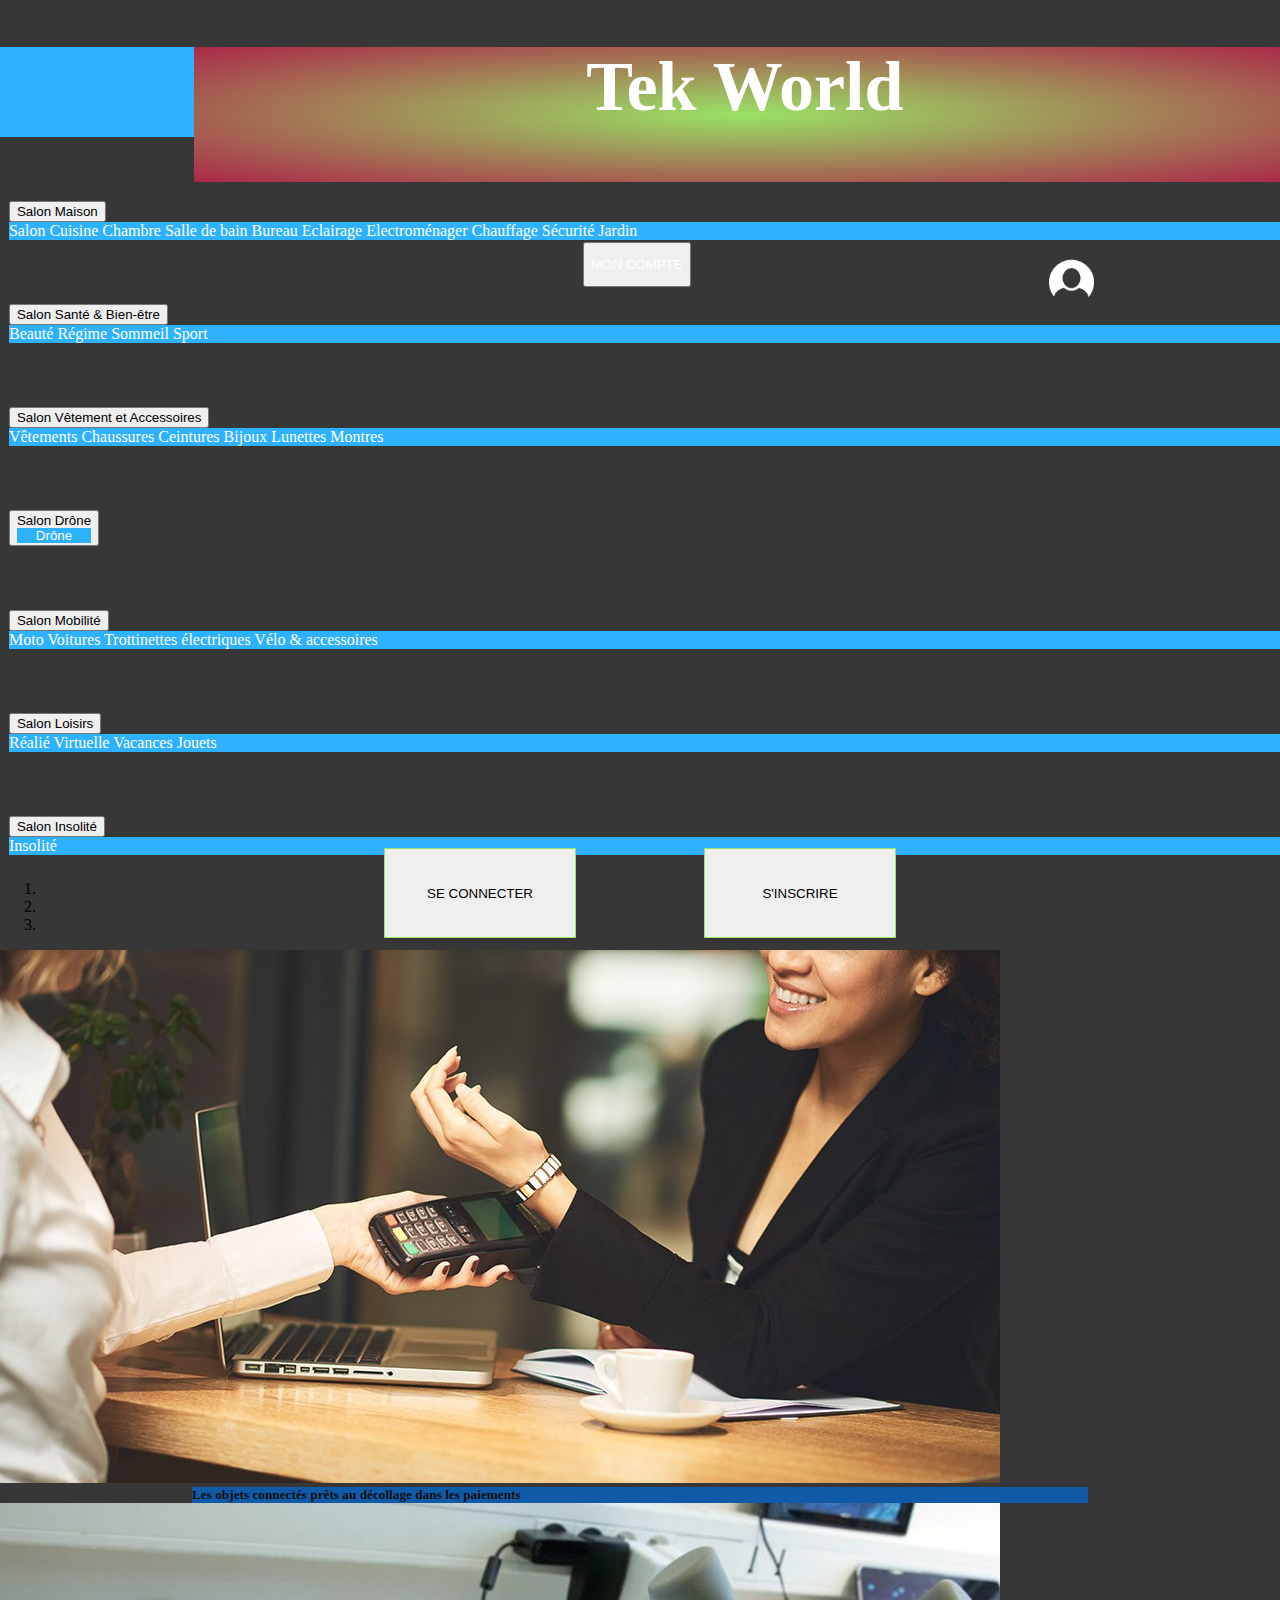
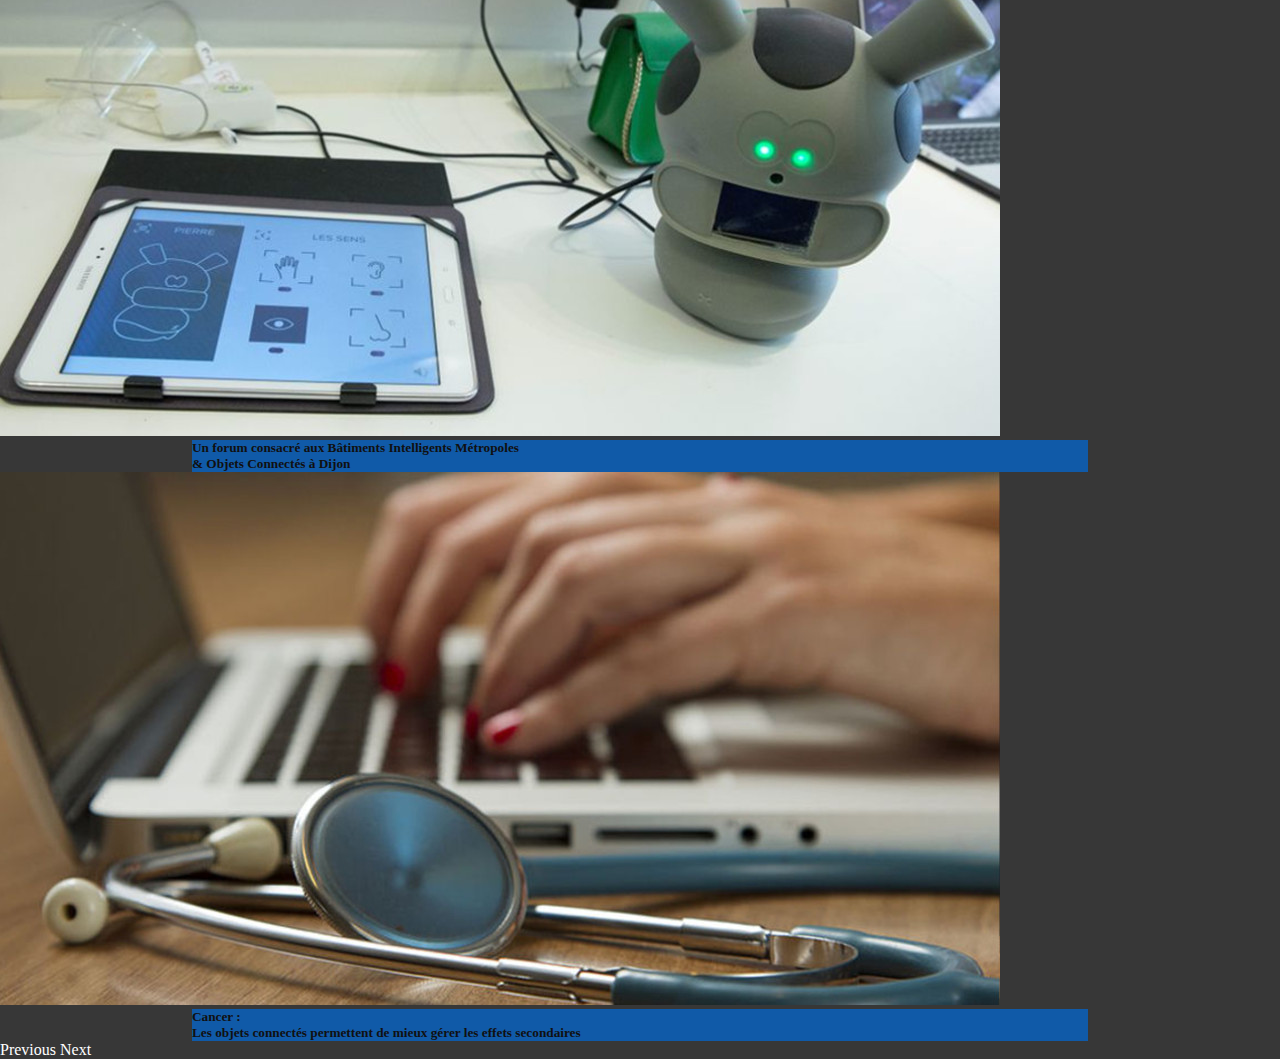
==== index.html @ 15bda7d1 "modif" ====
<!DOCTYPE html>
<html lang="en" dir="ltr">
  <head>
    <meta charset="utf-8">
    <link rel="stylesheet" href="https://stackpath.bootstrapcdn.com/bootstrap/4.1.1/css/bootstrap.min.css" integrity="sha384-WskhaSGFgHYWDcbwN70/dfYBj47jz9qbsMId/iRN3ewGhXQFZCSftd1LZCfmhktB" crossorigin="anonymous">
    <link rel="stylesheet" href="index.css">
    <title>Tek World</title>
  </head>
  <body>


    <div class="grid">
      <div class="row">
        <h1 class="logo"><a href="file:///home/simplon/Documents/formation/forum/index.html">Tek World</a></h1>
        <button type="button" class="btn btn-link barre">MON COMPTE</button>
        <img src="user-icon.png" class="user-icon">
      </div>


      <div class="btn-group">
        <button type="button" class="btn btn-primary dropdown-toggle" data-toggle="dropdown" aria-haspopup="true" aria-expanded="false">
          Salon Maison
        </button>
        <div class="dropdown-menu">
          <a class="dropdown-item" href="#">Salon</a>
          <a class="dropdown-item" href="#">Cuisine</a>
          <a class="dropdown-item" href="#">Chambre</a>
          <a class="dropdown-item" href="#">Salle de bain</a>
          <a class="dropdown-item" href="#">Bureau Eclairage</a>
          <a class="dropdown-item" href="#">Electroménager</a>
          <a class="dropdown-item" href="#">Chauffage</a>
          <a class="dropdown-item" href="#">Sécurité</a>
          <a class="dropdown-item" href="#">Jardin</a>
        </div>
      </div>
      <div class="btn-group">
        <button type="button" class="btn btn-primary dropdown-toggle" data-toggle="dropdown" aria-haspopup="true" aria-expanded="false">
          Salon Santé & Bien-être
        </button>
        <div class="dropdown-menu">
          <a class="dropdown-item" href="#">Beauté</a>
          <a class="dropdown-item" href="#">Régime</a>
          <a class="dropdown-item" href="#">Sommeil</a>
          <a class="dropdown-item" href="#">Sport</a>
        </div>
      </div>
      <div class="btn-group">
        <button type="button" class="btn btn-primary dropdown-toggle" data-toggle="dropdown" aria-haspopup="true" aria-expanded="false">
          Salon Vêtement et Accessoires
        </button>
        <div class="dropdown-menu">
          <a class="dropdown-item" href="#">Vêtements</a>
          <a class="dropdown-item" href="#">Chaussures</a>
          <a class="dropdown-item" href="#">Ceintures</a>
          <a class="dropdown-item" href="#">Bijoux</a>
          <a class="dropdown-item" href="#">Lunettes</a>
          <a class="dropdown-item" href="#">Montres</a>
        </div>
      </div>
      <div class="btn-group">
        <button type="button" class="btn btn-primary dropdown-toggle" data-toggle="dropdown" aria-haspopup="true" aria-expanded="false">
          Salon Drône
        <div class="dropdown-menu">
          <a class="dropdown-item" href="#">Drône</a>
        </div>
      </div>
      <div class="btn-group">
        <button type="button" class="btn btn-primary dropdown-toggle" data-toggle="dropdown" aria-haspopup="true" aria-expanded="false">
          Salon Mobilité
        </button>
        <div class="dropdown-menu">
          <a class="dropdown-item" href="#">Moto</a>
          <a class="dropdown-item" href="#">Voitures</a>
          <a class="dropdown-item" href="#">Trottinettes électriques</a>
          <a class="dropdown-item" href="#">Vélo & accessoires</a>
        </div>
      </div>
      <div class="btn-group">
        <button type="button" class="btn btn-primary dropdown-toggle" data-toggle="dropdown" aria-haspopup="true" aria-expanded="false">
          Salon Loisirs
        </button>
        <div class="dropdown-menu">
          <a class="dropdown-item" href="#">Réalié Virtuelle</a>
          <a class="dropdown-item" href="#">Vacances</a>
          <a class="dropdown-item" href="#">Jouets</a>
        </div>
      </div>
      <div class="btn-group">
        <button type="button" class="btn btn-primary dropdown-toggle" data-toggle="dropdown" aria-haspopup="true" aria-expanded="false">
          Salon Insolité
        </button>
        <div class="dropdown-menu">
          <a class="dropdown-item" href="#">Insolité</a>
        </div>
      </div>


        <div id="carouselExampleIndicators" class="carousel slide" data-ride="carousel">
          <ol class="carousel-indicators">
            <li data-target="#carouselExampleIndicators" data-slide-to="0" class="active"></li>
            <li data-target="#carouselExampleIndicators" data-slide-to="1"></li>
            <li data-target="#carouselExampleIndicators" data-slide-to="2"></li>
          </ol>
            <div class="carousel-inner">
              <div class="carousel-item active">
                <img class="d-block w-50" src="info-1.jpg" alt="First slide">
                <div class="carousel-caption d-none d-md-block">
                  <h5>Les objets connectés prêts au décollage dans les paiements</h5>
                </div>
              </div>
              <div class="carousel-item">
                <img class="d-block w-50" src="info-2.jpg" alt="Second slide">
                <div class="carousel-caption d-none d-md-block">
                  <h5>Un forum consacré aux Bâtiments Intelligents Métropoles <br/> & Objets Connectés à Dijon</h5>
                </div>
              </div>
              <div class="carousel-item">
                <img class="d-block w-50" src="info-3.jpg" alt="Third slide">
                <div class="carousel-caption d-none d-md-block">
                  <h5>Cancer : <br/> Les objets connectés permettent de mieux gérer les effets secondaires</h5>
                </div>
            </div>
            <a class="carousel-control-prev" href="#carouselExampleIndicators" role="button" data-slide="prev">
              <span class="carousel-control-prev-icon" aria-hidden="true"></span>
              <span class="sr-only">Previous</span>
            </a>
            <a class="carousel-control-next" href="#carouselExampleIndicators" role="button" data-slide="next">
              <span class="carousel-control-next-icon" aria-hidden="true"></span>
              <span class="sr-only">Next</span>
            </a>
        </div>


        <button type="button" onclick="document.getElementById('id01').style.display='block'" class="btn btn-success sign" id="bc">SE CONNECTER</button>
        <!-- The Modal -->
        <div id="id01" class="modal">
          <span onclick="document.getElementById('id01').style.display='none'" class="close" title="Close Modal">&times;</span>
        <!-- Modal Content -->
          <form class="modal-content animate" action="/action_page.php">
            <div class="imgcontainer">
              <img src="user-icon.png" alt="Avatar" class="avatar">
            </div>
            <div class="container">
              <hr>
              <label for="uname"><b>Pseudo</b></label>
              <input type="text" placeholder="Pseudo" name="uname" required>

              <label for="psw"><b>Mot de passe</b></label>
              <input type="password" placeholder="*********" name="psw" required>

              <button type="submit" style="background-color:#99e265">SE CONNECTER</button>
              <label>
                <input type="checkbox" checked="checked" name="remember"> Connexion Auto
              </label>
              <hr>
            </div>
            <div class="container">
              <button type="button" onclick="document.getElementById('id01').style.display='none'" class="cancelbtn">Annuler</button>
              <span><a class="psw" style="color:grey" href="#">Mot de passe oublié ?</a></span>
            </div>
            <hr>
          </form>
        </div>


      <button type="button" onclick="document.getElementById('id02').style.display='block'" class="btn btn-success sign" id="bi">S'INSCRIRE</button>
      <!-- The Modal (contains the Sign Up form) -->
      <div id="id02" class="modal">
        <span onclick="document.getElementById('id02').style.display='none'" class="close" title="Close Modal">&times;</span>
        <form class="modal-content" action="/action_page.php">
          <div class="imgcontainer">
            <img src="user-icon.png" alt="Avatar" class="avatar">
          </div>
          <div class="container">
            <hr>
            <label for="email"><b>Email</b></label>
            <input type="text" placeholder="Enter Email" name="email" required>

            <label for="psw"><b>Mot de passe</b></label>
            <input type="password" placeholder="Enter Password" name="psw" required>

            <label for="psw-repeat"><b>Confirmer mot de passe </b></label>
            <input type="password" placeholder="Repeat Password" name="psw-repeat" required>

            <label>
              <input type="checkbox" checked="checked" name="remember" style="margin-bottom:15px"> Connexion Auto
            </label>
            <hr>
            <p>En cliquant sur le bouton, j'accepte les <a href="#" style="color:dodgerblue">conditions générales</a>.</p>
            <div class="clearfix">
              <button type="button" onclick="document.getElementById('id02').style.display='none'" class="cancelbtn">Annuler</button>
              <button type="submit" class="signup" style="background-color:#99e265">S'INSCRIRE</button>
            </div>
          </div>
          <hr>
        </form>
      </div>




        </div>


      </div>



    <script src="https://code.jquery.com/jquery-3.3.1.slim.min.js" integrity="sha384-q8i/X+965DzO0rT7abK41JStQIAqVgRVzpbzo5smXKp4YfRvH+8abtTE1Pi6jizo" crossorigin="anonymous"></script>
    <script src="https://cdnjs.cloudflare.com/ajax/libs/popper.js/1.14.3/umd/popper.min.js" integrity="sha384-ZMP7rVo3mIykV+2+9J3UJ46jBk0WLaUAdn689aCwoqbBJiSnjAK/l8WvCWPIPm49" crossorigin="anonymous"></script>
    <script src="https://stackpath.bootstrapcdn.com/bootstrap/4.1.1/js/bootstrap.min.js" integrity="sha384-smHYKdLADwkXOn1EmN1qk/HfnUcbVRZyYmZ4qpPea6sjB/pTJ0euyQp0Mk8ck+5T" crossorigin="anonymous"></script>
    <script src="./index.js"></script>


  </body>
</html>
---- index.css ----
html, body{
  margin: auto;
  height: 100%;
  width: 100%;
  background-color: #373737;
}

.grid{
  /*border : solid 1px;
  border-color: red;*/
  height: 100%;
  width: 100%;
}

.row{
  /*border: solid 1px;
  border-color: blue;*/
  background-color: #2eb2ff;
  height: 10%;
  width: 101.2%;
}

.logo{
  font-size: 70px;
  color: white;
  text-align: center;
  margin-left: 15%;
  background-image:radial-gradient(#99e265, #ab2849);
  height: 150%;
}

a{
  text-decoration: none;
  color: white;
}

.user-icon{
  margin-left: 81%;
  margin-top: -7.25%;
  height: 50%;
}

.barre{
  color: white;
  height: 50%;
  margin-left: 45%;
  margin-top: 1%;
}

.btn-group{
  margin-top: 5%;
  margin-left: 0.7%;
}
.btn-primary{
  /*background-color: #5271FF;*/
}

.dropdown-menu{
  background-color: #2EB2FF;
}

.dropdown-item{
  color: white;
}

#carouselExampleIndicators{
  height: 50%;
  margin-top: 2%;
}

.carousel {
  margin: auto;
}

.d-block{
  margin: auto;
  height: 10%;
}

.sign{
  height: 10%;
  width: 15%;
  border: solid 1px;
  border-color: #99e265;
  position: absolute;
  margin-top: 3.7%;
}

h5{
  background-color: #0069D9;
  opacity: 0.7;
  width: 70%;
  margin: auto;
  left:
}

.btn-success{
  margin-left: 40%;
}

#bc{
  left: -10%;
  top: 89%;
}

#bi{
  left: 15%;
  top: 89%;
}

input[type=text], input[type=password] {
  width: 100%;
  padding: -1% -2%;
  margin: -8% 0;
  display: inline-block;
  border: 1px solid #ccc;
  box-sizing: border-box;
  margin-bottom: 2%;
}

button:hover {
    opacity: 0.8;
}

/* Extra styles for the cancel button */
.cancelbtn {
    width: auto;
    padding: 1% 2%;
    background-color: #ab2849;
}

.container {
    width: 70%;
}

span.psw {
    float: right;
    padding-top: 2%;
    padding-left: 12%;
    padding-right: 12%;
}

/* The Modal */
.modal {
    display: none; /* Hidden by default */
    position: fixed; /* Stay in place */
    z-index: 1; /* Sit on top */
    left: 0;
    top: 0;
    width: 100%; /* Full width */
    height: 100%; /* Full height */
    overflow: auto; /* Enable scroll if needed */
    background-color: rgb(0,0,0); /* Fallback color */
    background-color: rgba(0,0,0,0.4); /* Black w/ opacity */
    padding-top: 5%;
}

/* Modal Content/Box */
.modal-content {
    background-color: #fefefe;
    margin: -2% auto; /* 15% from the top and centered */
    border: 1px solid #888;
    width: 40%; /* Could be more or less, depending on screen size */
}

/* The Close Button */
.close {
    /* Position it in the top right corner outside of the modal */
    position: absolute;
    right: 25px;
    top: 0;
    color: #000;
    font-size: 35px;
    font-weight: bold;
}

/* Close button on hover */
.close:hover,
.close:focus {
    color: white;
    cursor: pointer;
}

/* Add Zoom Animation */
.animate {
    -webkit-animation: animatezoom 0.6s;
    animation: animatezoom 0.6s
}

@-webkit-keyframes animatezoom {
    from {-webkit-transform: scale(0)}
    to {-webkit-transform: scale(1)}
}

@keyframes animatezoom {
    from {transform: scale(0)}
    to {transform: scale(1)}
}

.imgcontainer{
  padding: 3%;
}

.avatar{
  height: 30%;
  width: 30%;
  margin-left: 35%;
  background-image:radial-gradient(#99e265, #ab2849);
}

/* Add a background color when the inputs get focus */
input[type=text]:focus, input[type=password]:focus {
  background-color: #44d9e6;
  outline: none;
}

/* Style the horizontal ruler */
hr {
  border: 1px solid #f1f1f1;
  margin-bottom: 25px;
}

/* Clear floats */
.clearfix::after {
  content: "";
  clear: both;
  display: table;
}

/* Change styles for cancel button and signup button on extra small screens */
@media screen and (max-width: 300px) {
  .cancelbtn, .signupbtn {
    width: 100%;
  }
}
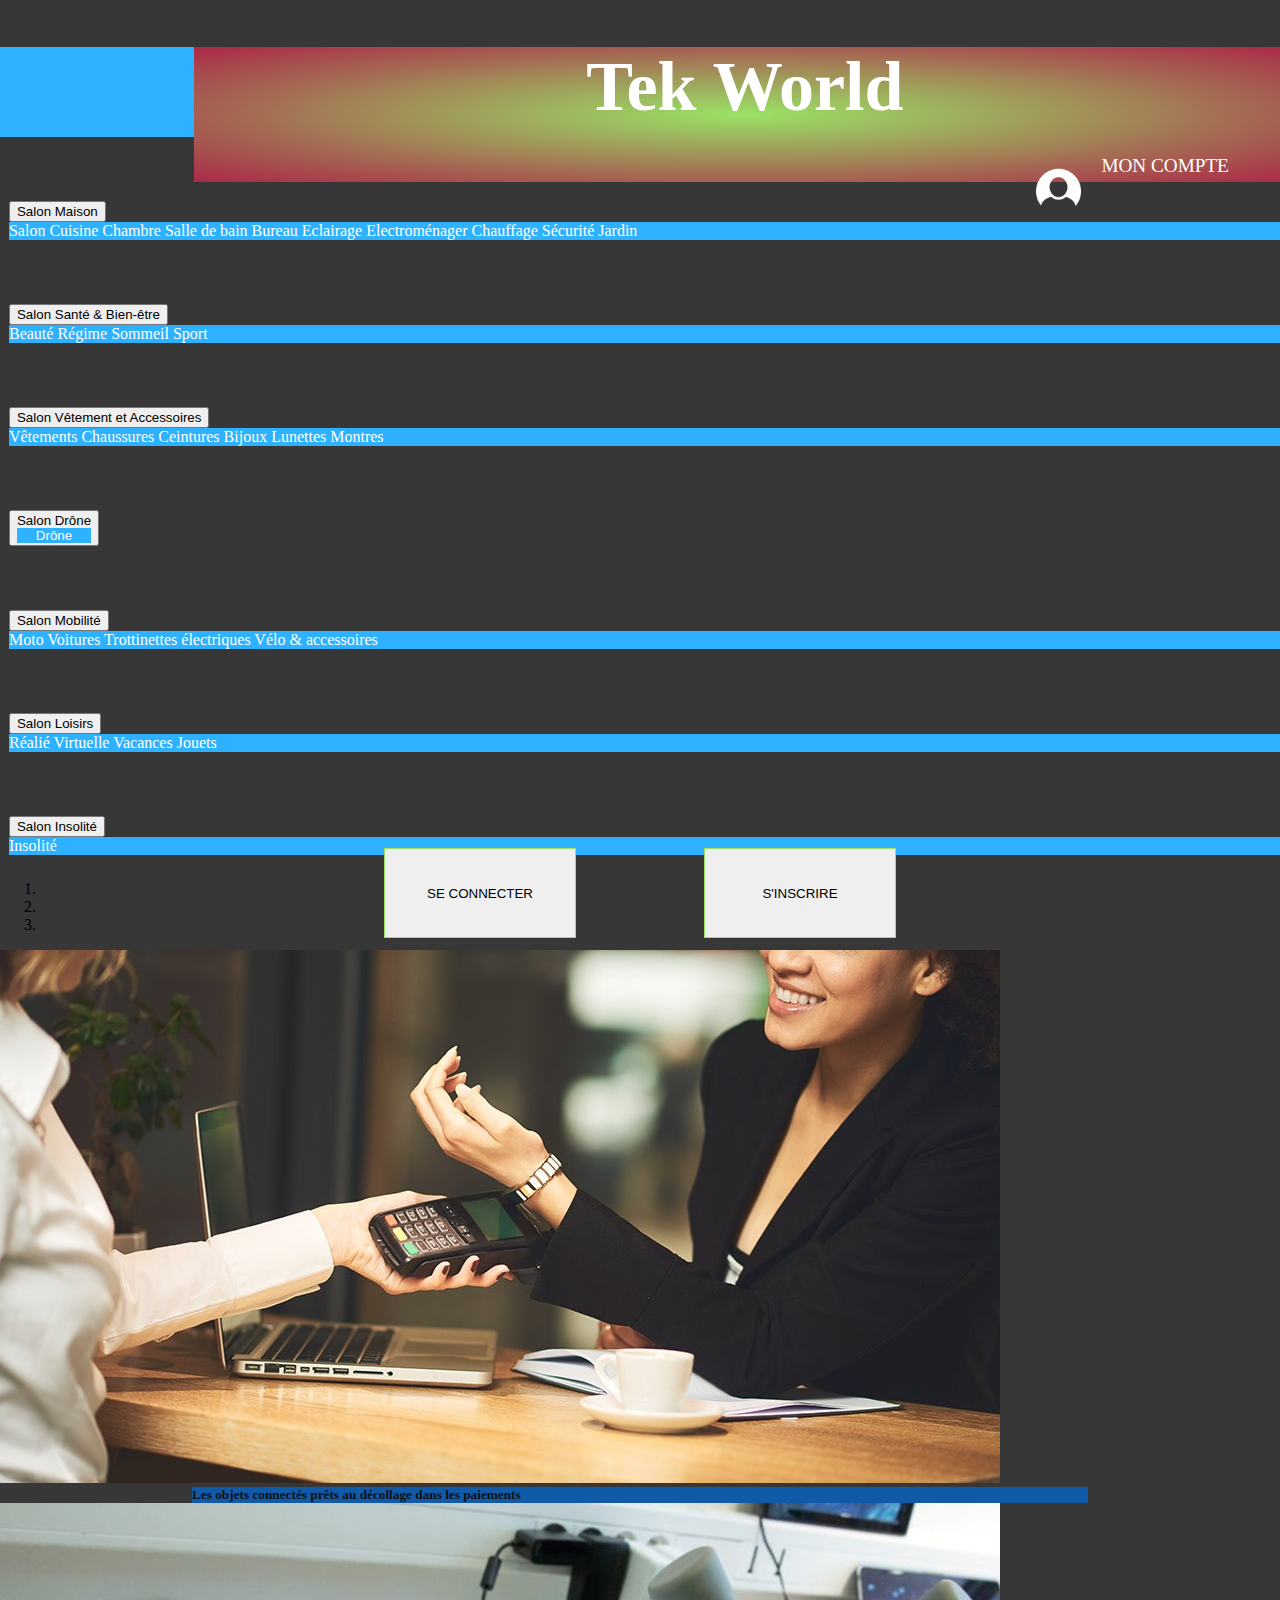
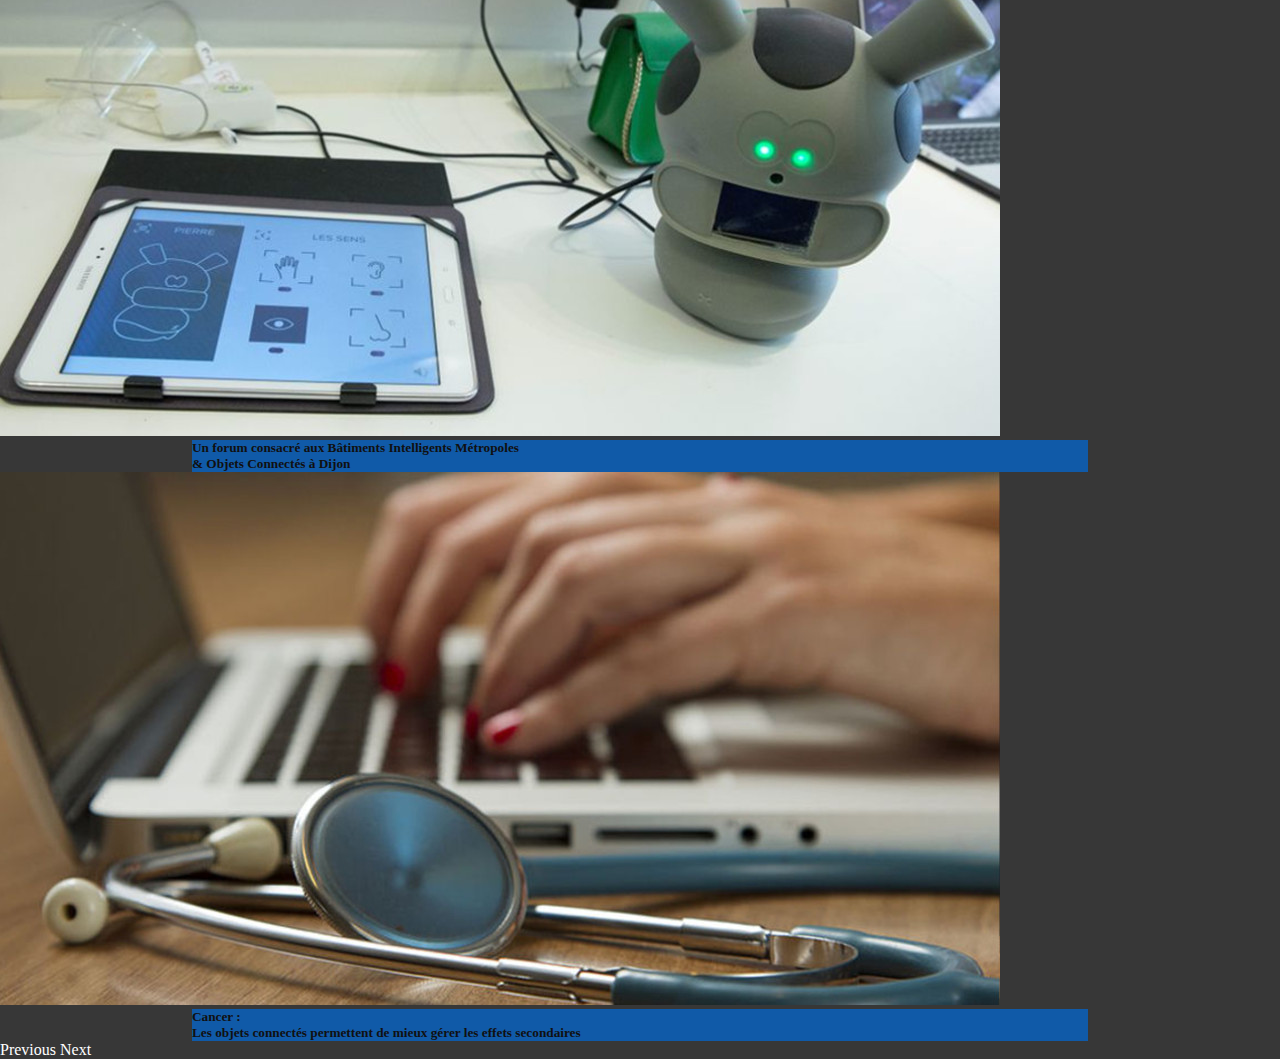
==== commit 09cb6487: "modif" ====
--- a/index.html
+++ b/index.html
@@ -12,7 +12,13 @@
     <div class="grid">
       <div class="row">
         <h1 class="logo"><a href="file:///home/simplon/Documents/formation/forum/index.html">Tek World</a></h1>
-        <button type="button" class="btn btn-link barre">MON COMPTE</button>
+        <ul id="menu-accordeon"><li><a href="#">MON COMPTE</a>
+         <ul>
+			    <li><a href="#">Profil</a></li>
+			    <li><a href="#">Déconnection</a></li>
+		    </ul>
+	      </li>
+       </ul>
         <img src="user-icon.png" class="user-icon">
       </div>
 
@@ -164,15 +170,19 @@
 
 
       <button type="button" onclick="document.getElementById('id02').style.display='block'" class="btn btn-success sign" id="bi">S'INSCRIRE</button>
-      <!-- The Modal (contains the Sign Up form) -->
+      <!-- The Modal -->
       <div id="id02" class="modal">
         <span onclick="document.getElementById('id02').style.display='none'" class="close" title="Close Modal">&times;</span>
         <form class="modal-content" action="/action_page.php">
           <div class="imgcontainer">
             <img src="user-icon.png" alt="Avatar" class="avatar">
+              <input type="file" name="avatar" id="fileToUpload">
           </div>
           <div class="container">
             <hr>
+            <label for="uname"><b>Pseudo</b></label>
+            <input type="text" placeholder="Pseudo" name="uname" required>
+
             <label for="email"><b>Email</b></label>
             <input type="text" placeholder="Enter Email" name="email" required>
 
@@ -186,7 +196,9 @@
               <input type="checkbox" checked="checked" name="remember" style="margin-bottom:15px"> Connexion Auto
             </label>
             <hr>
-            <p>En cliquant sur le bouton, j'accepte les <a href="#" style="color:dodgerblue">conditions générales</a>.</p>
+            <label>
+              <input type="checkbox" checked="checked" name="remember" style="margin-bottom:15px"> J'accepte les <a href="#" style="color:dodgerblue">conditions générales</a>.
+            </label>
             <div class="clearfix">
               <button type="button" onclick="document.getElementById('id02').style.display='none'" class="cancelbtn">Annuler</button>
               <button type="submit" class="signup" style="background-color:#99e265">S'INSCRIRE</button>
--- a/index.css
+++ b/index.css
@@ -35,9 +35,65 @@
 }
 
 .user-icon{
-  margin-left: 81%;
-  margin-top: -7.25%;
-  height: 50%;
+  margin-left: 80%;
+  margin-top: -6.4%;
+  height: 50%;
+}
+
+#menu-accordeon {
+  padding:0;
+  margin:0;
+  list-style:none;
+  text-align: center;
+  width: 180px;
+  margin-left: 83%;
+  margin-top: -6%;
+  height: 50%;
+}
+#menu-accordeon ul {
+  padding:0;
+  margin:0;
+  list-style:none;
+  text-align: center;
+}
+#menu-accordeon li {
+   border-radius: 6%;
+   margin-bottom:2%;
+
+}
+#menu-accordeon li li {
+   max-height:0;
+   overflow: hidden;
+   transition: all .5s;
+   border-radius:0;
+   background: #444;
+   box-shadow: none;
+   border:none;
+   margin:0
+}
+#menu-accordeon a {
+  display:block;
+  text-decoration: none;
+  color: #fff;
+  padding: 2% 0;
+  font-size:1.2em
+}
+#menu-accordeon ul li a, #menu-accordeon li:hover li a {
+  font-size:1em
+}
+#menu-accordeon li:hover {
+   background: #5271ff
+}
+#menu-accordeon li li:hover {
+   background: #99e265;
+}
+#menu-accordeon ul li:last-child {
+   border-radius: 0 0 3% 3%;
+   border:none;
+   position: relative;
+}
+#menu-accordeon li:hover li {
+  max-height: 10em;
 }
 
 .barre{
@@ -91,19 +147,18 @@
   opacity: 0.7;
   width: 70%;
   margin: auto;
-  left:
 }
 
 .btn-success{
   margin-left: 40%;
 }
 
-#bc{
+#bc{ /*positionnement de bouton se connecter*/
   left: -10%;
   top: 89%;
 }
 
-#bi{
+#bi{ /*positionnement de bouton s'identifier*/
   left: 15%;
   top: 89%;
 }
@@ -168,7 +223,7 @@
     /* Position it in the top right corner outside of the modal */
     position: absolute;
     right: 25px;
-    top: 0;
+    top: 1%;
     color: #000;
     font-size: 35px;
     font-weight: bold;
@@ -199,14 +254,15 @@
 
 .imgcontainer{
   padding: 3%;
+  text-align: center;fileToUpload
 }
 
 .avatar{
-  height: 30%;
   width: 30%;
-  margin-left: 35%;
+  margin-left: 5.5%;
   background-image:radial-gradient(#99e265, #ab2849);
 }
+
 
 /* Add a background color when the inputs get focus */
 input[type=text]:focus, input[type=password]:focus {
@@ -217,7 +273,7 @@
 /* Style the horizontal ruler */
 hr {
   border: 1px solid #f1f1f1;
-  margin-bottom: 25px;
+  margin-bottom: 3%;
 }
 
 /* Clear floats */
